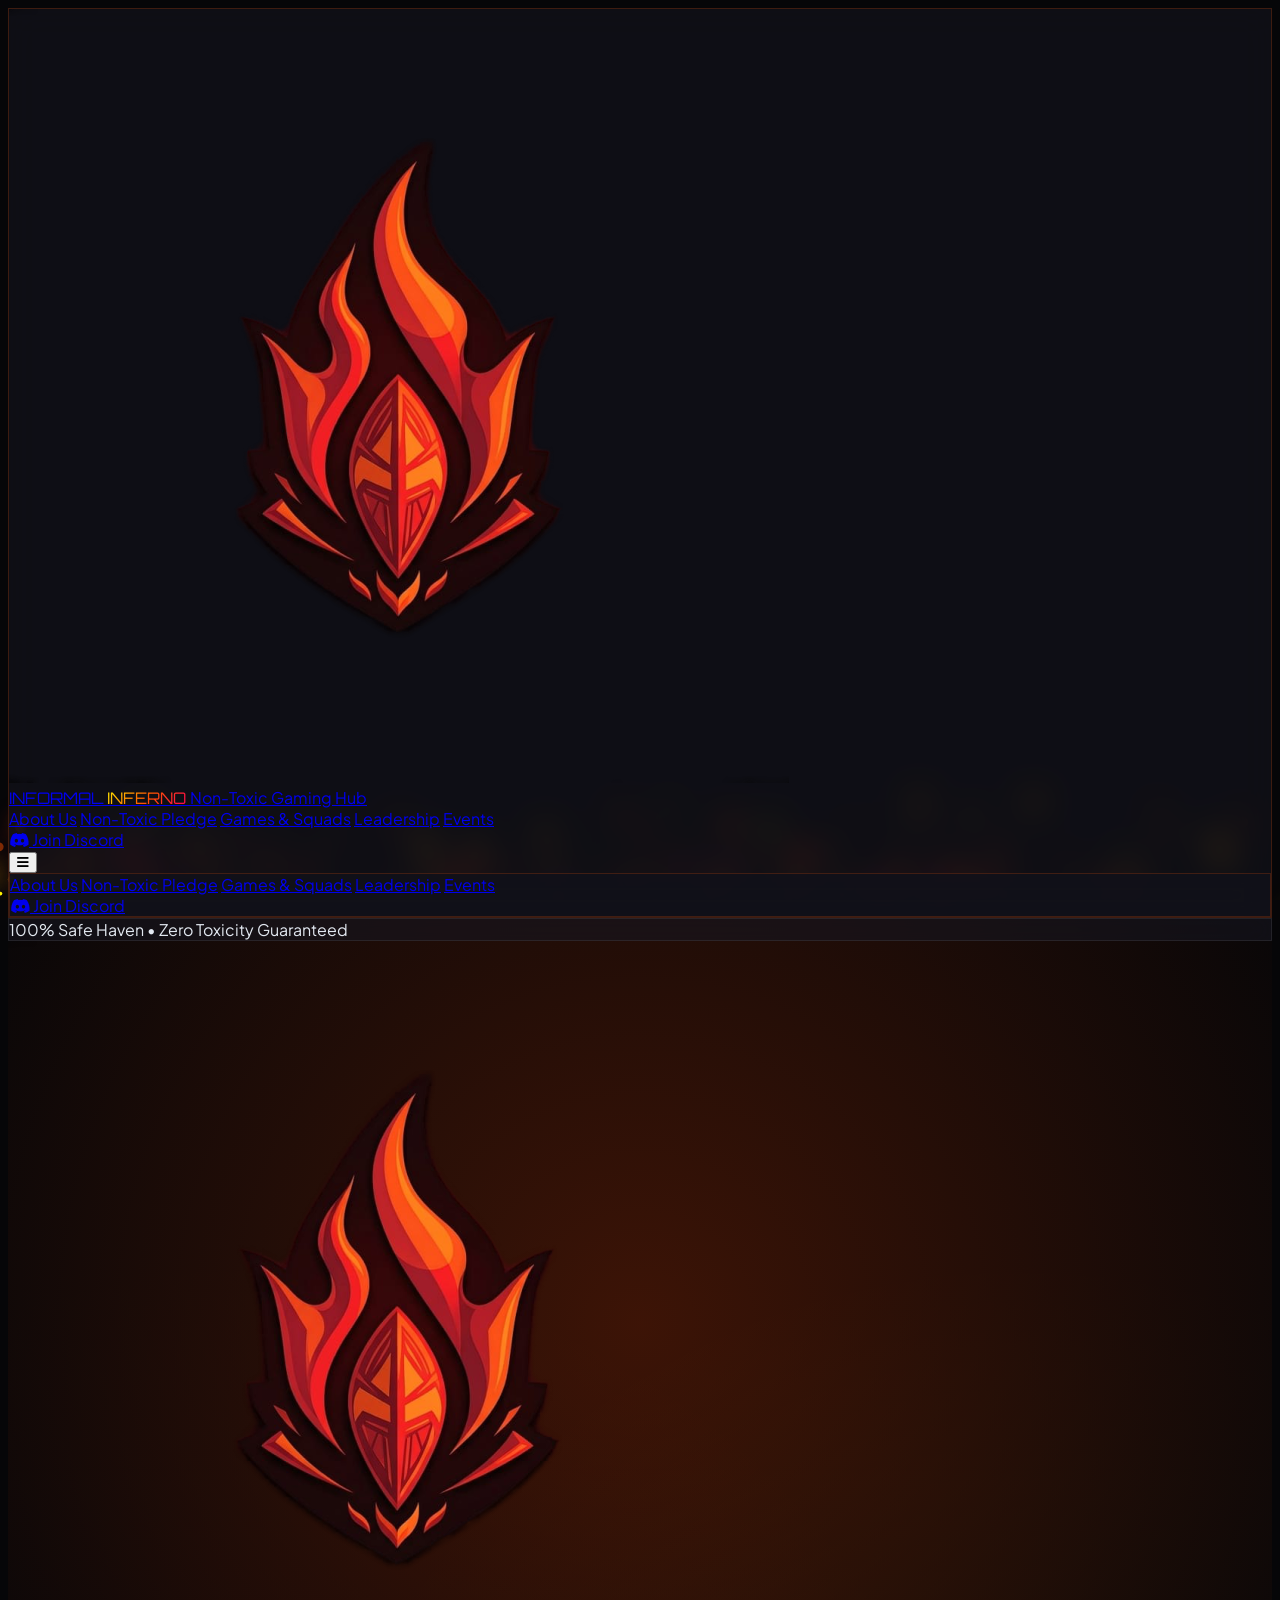
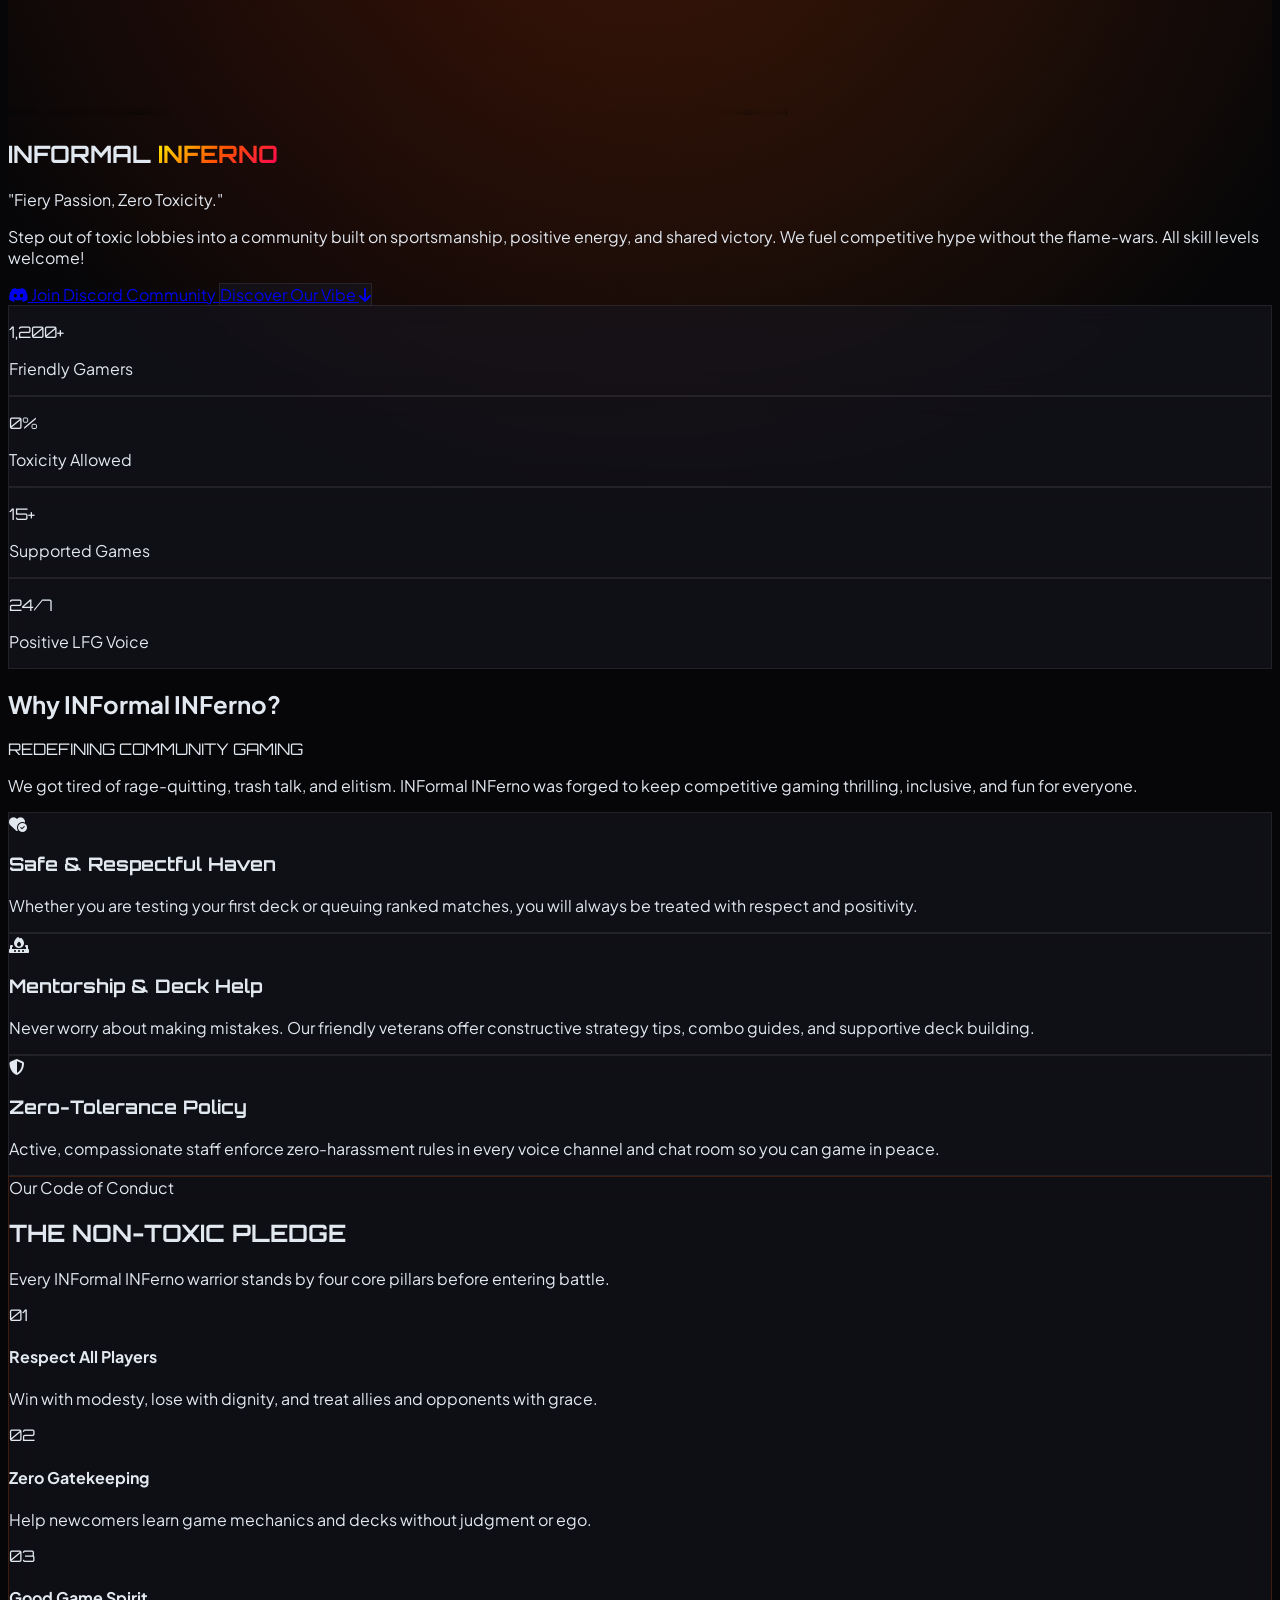
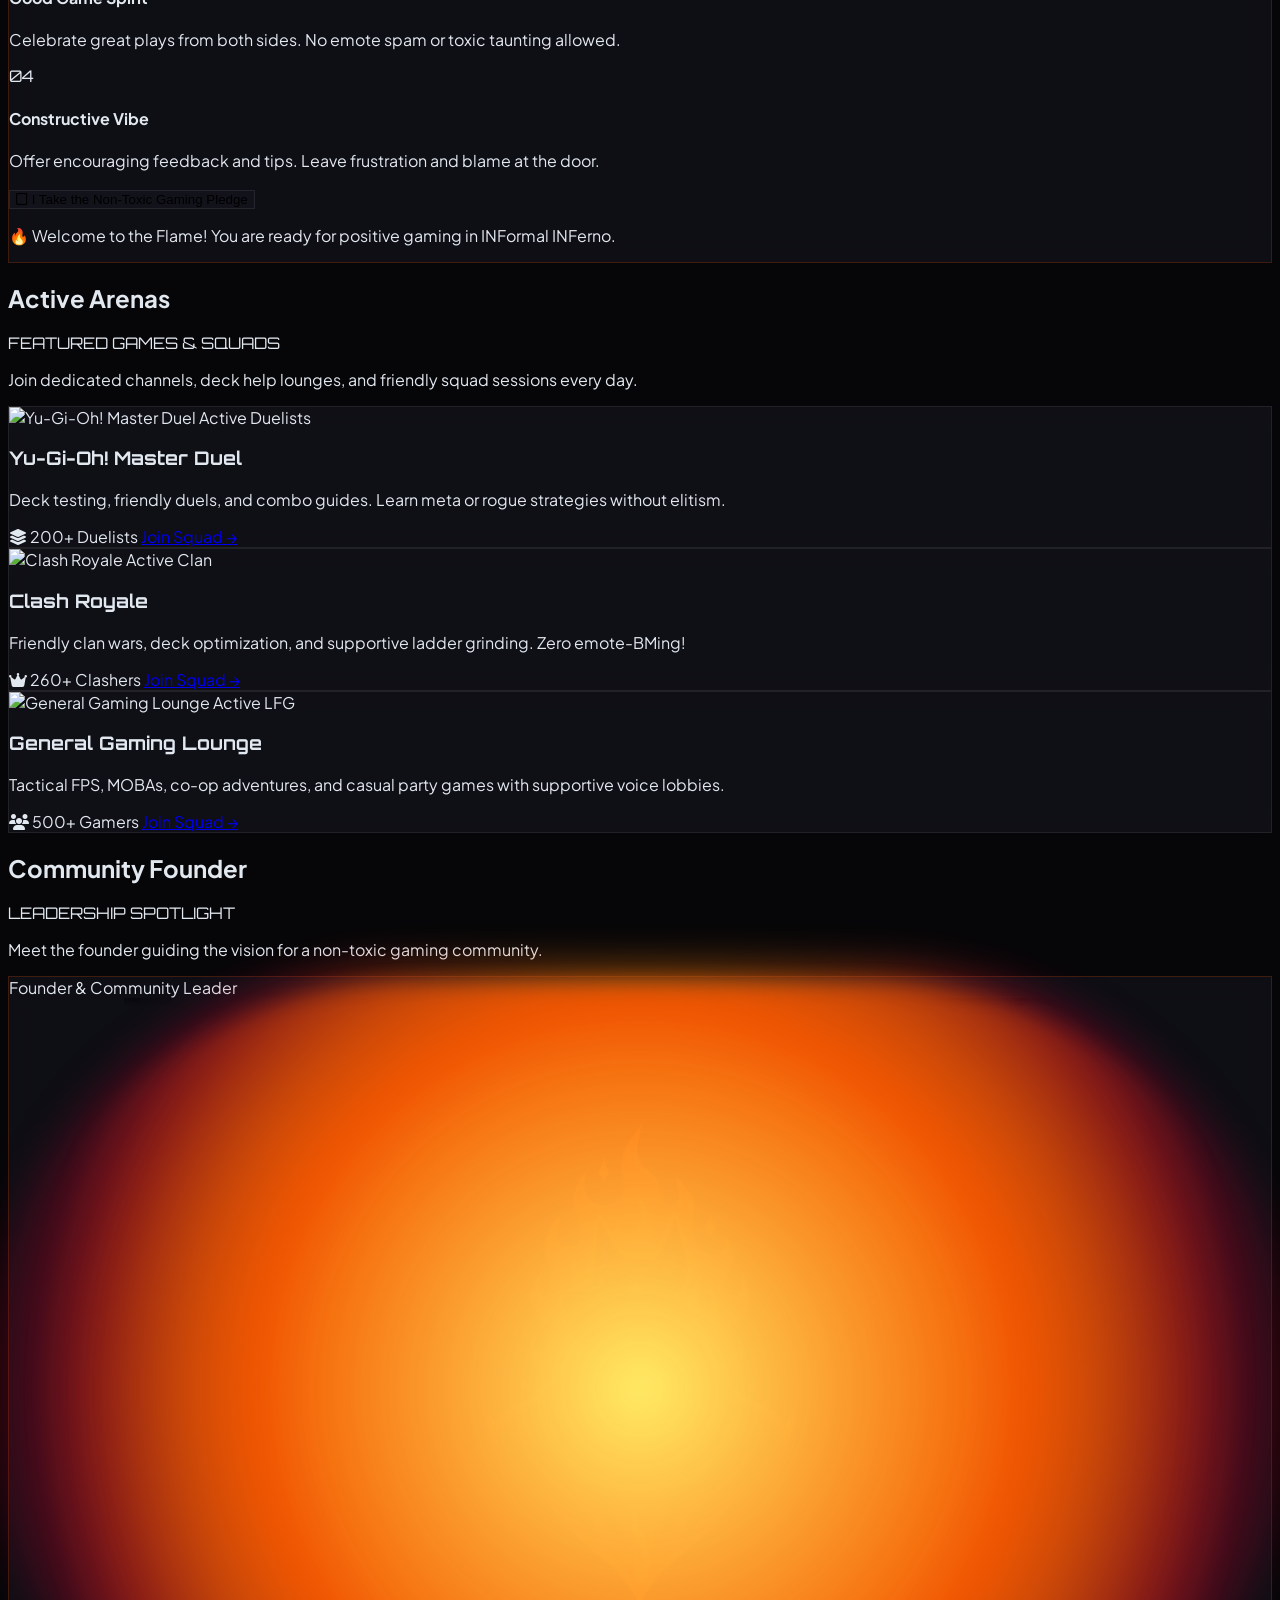
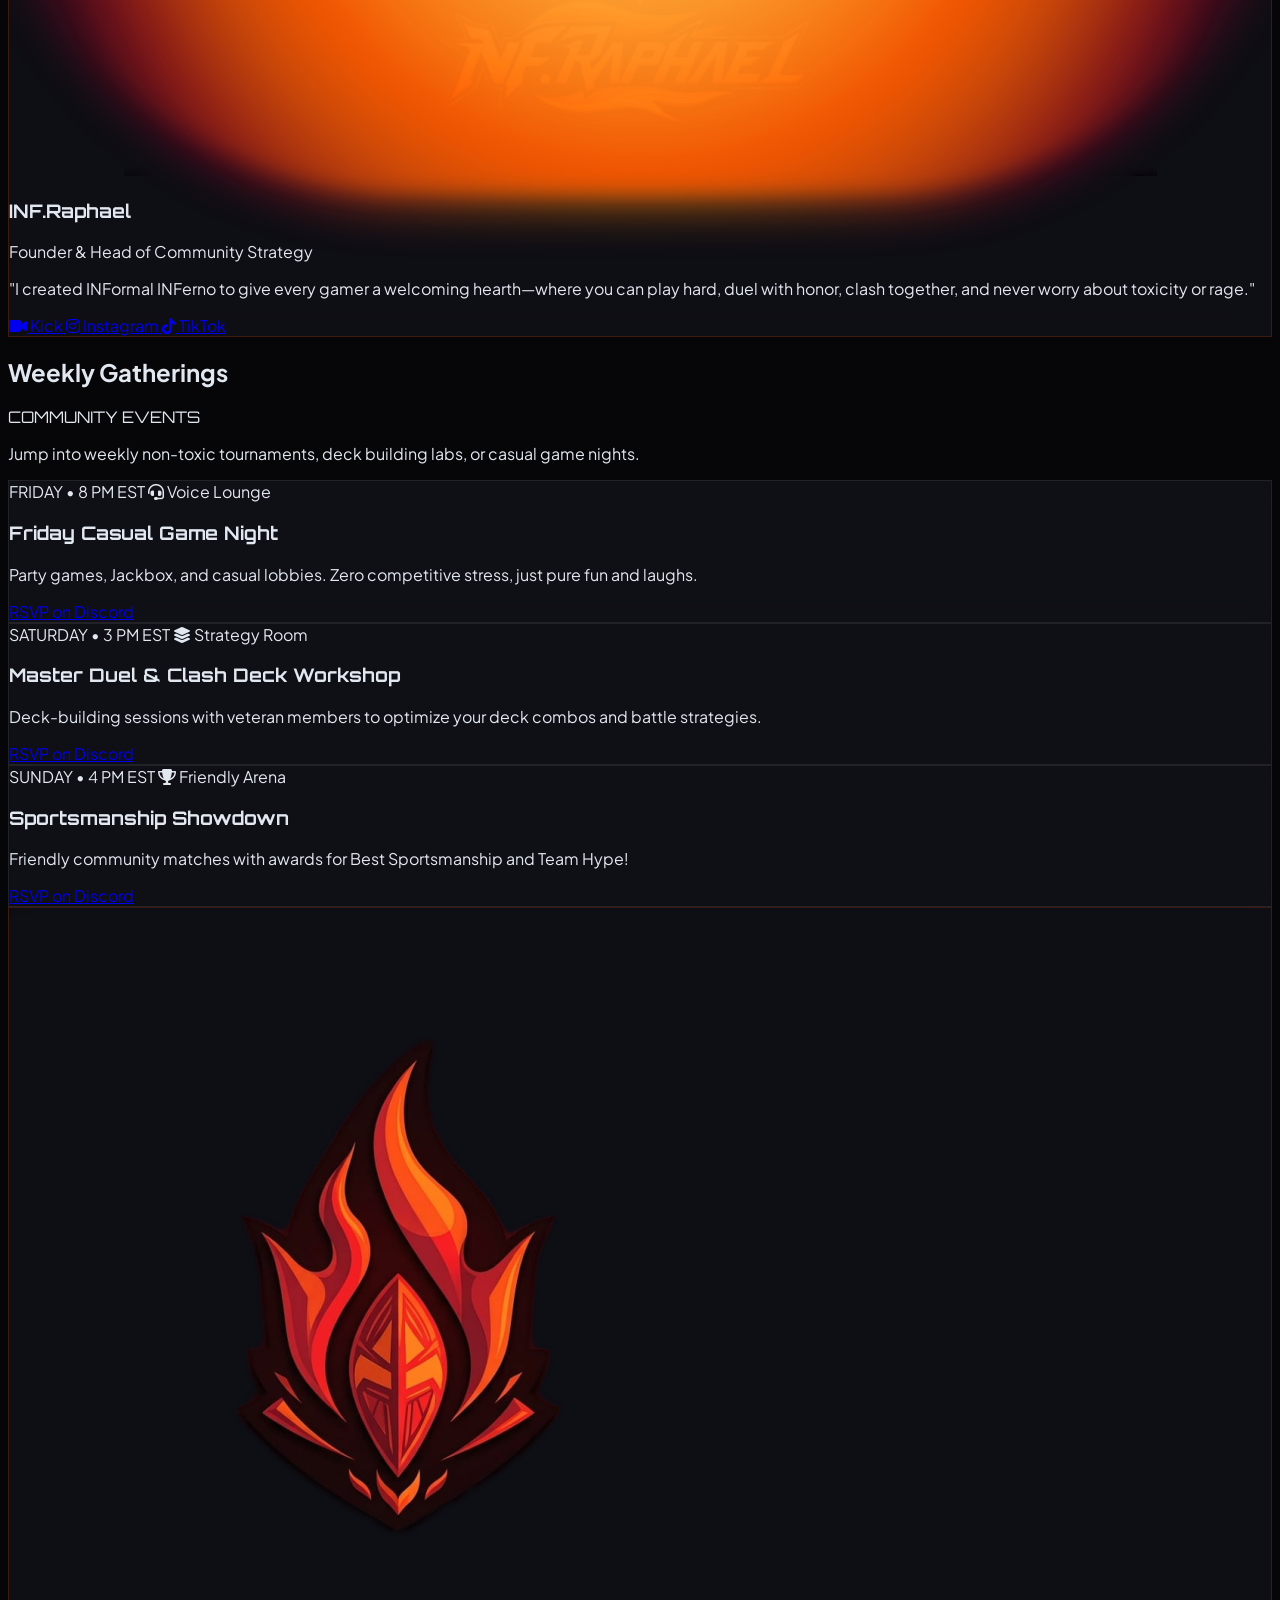
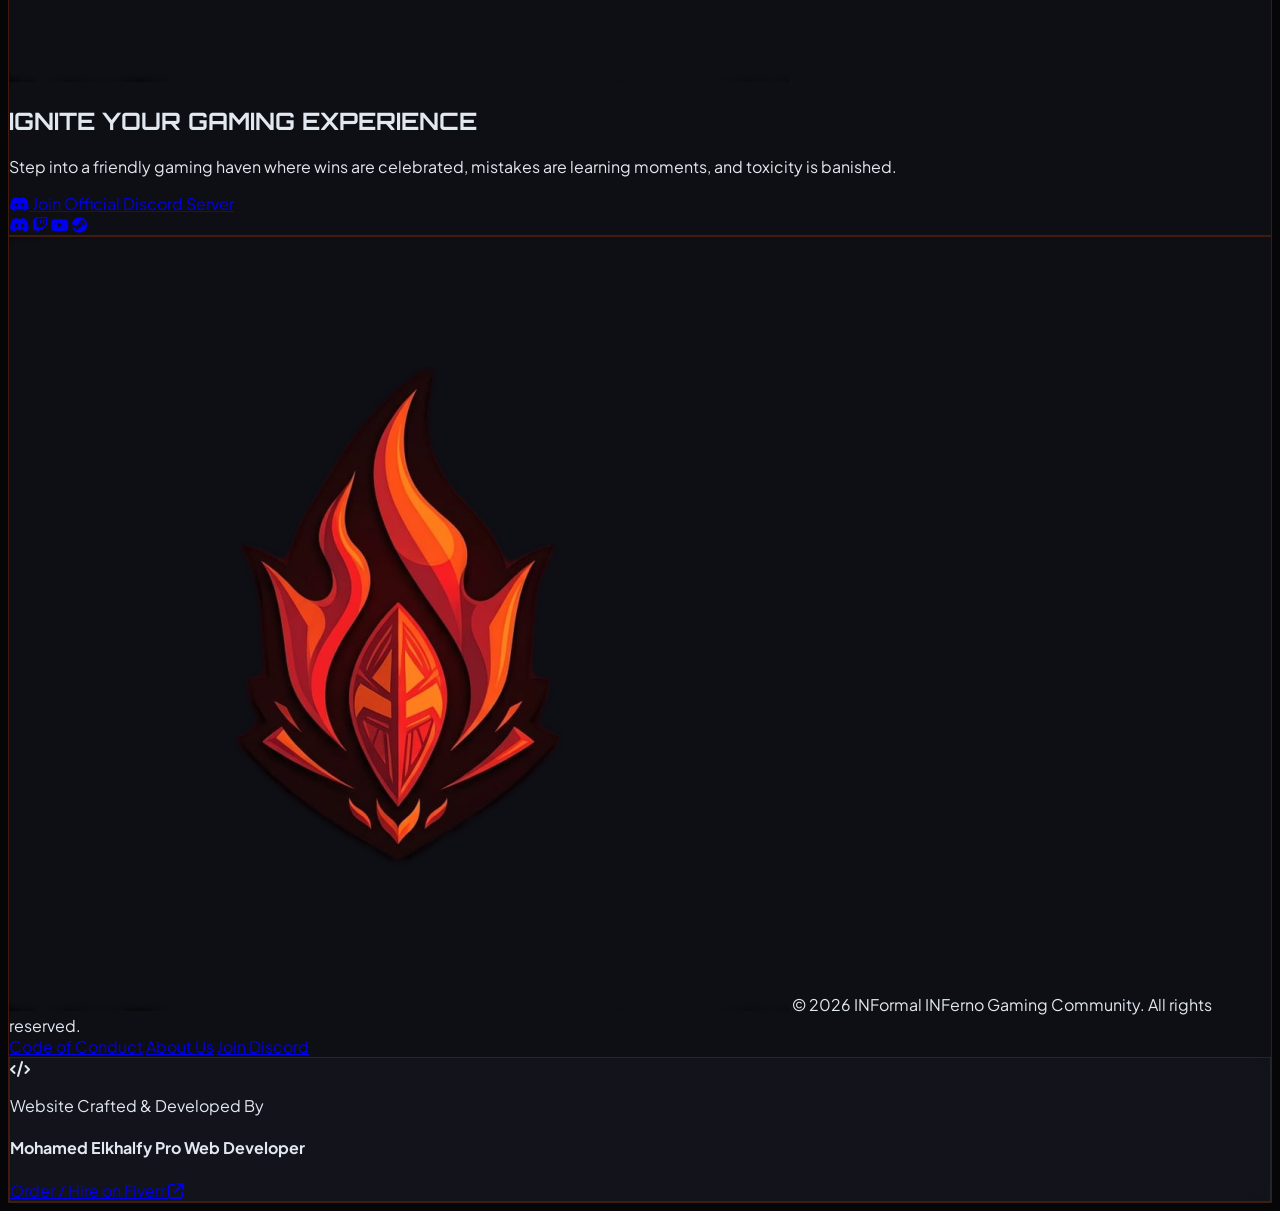
==== index.html @ 8cbe579b "initial commit fr" ====
<!DOCTYPE html>
<html lang="en" class="scroll-smooth">

<head>
    <meta charset="UTF-8">
    <meta name="viewport" content="width=device-width, initial-scale=1.0">
    <title>INFormal INFerno | Non-Toxic Gaming Community</title>

    <!-- Custom CSS -->
    <link rel="stylesheet" href="style.css">

    <!-- Tailwind CSS CDN -->
    <script src="https://cdn.tailwindcss.com"></script>

    <!-- FontAwesome Icons CDN -->
    <link rel="stylesheet" href="https://cdnjs.cloudflare.com/ajax/libs/font-awesome/6.4.0/css/all.min.css">

    <!-- Google Fonts -->
    <link rel="preconnect" href="https://fonts.googleapis.com">
    <link rel="preconnect" href="https://fonts.gstatic.com" crossorigin>
    <link
        href="https://fonts.googleapis.com/css2?family=Orbitron:wght@600;700;800;900&family=Plus+Jakarta+Sans:wght@300;400;500;600;700&display=swap"
        rel="stylesheet">

    <script>
        tailwind.config = {
            theme: {
                extend: {
                    colors: {
                        brand: {
                            dark: '#07070a',
                            card: 'rgba(18, 18, 26, 0.75)',
                            orange: '#ff5500',
                            amber: '#ffaa00',
                            red: '#e62e00',
                            glow: '#ff4500'
                        },
                        fiverr: '#1dbf73'
                    },
                    fontFamily: {
                        heading: ['Orbitron', 'sans-serif'],
                        body: ['Plus Jakarta Sans', 'sans-serif']
                    },
                    boxShadow: {
                        'fire-glow': '0 0 25px rgba(255, 85, 0, 0.4)',
                        'fire-intense': '0 0 50px rgba(255, 69, 0, 0.7)',
                        'fiverr-glow': '0 0 25px rgba(29, 191, 115, 0.4)',
                        'glass': '0 8px 32px 0 rgba(0, 0, 0, 0.5)'
                    }
                }
            }
        }
    </script>
</head>

<body class="relative min-h-screen flex flex-col bg-[#060608] text-gray-100">

    <canvas id="flameCanvas"></canvas>

    <header class="sticky top-0 z-50 glass-panel border-b border-orange-900/30 transition-all duration-300">
        <div class="max-w-7xl mx-auto px-4 sm:px-6 lg:px-8 h-20 flex items-center justify-between">

            <!-- Logo Brand -->
            <a href="#" class="flex items-center gap-3 group">
                <img src="assets/INFBackground.png" alt="INFormal INFerno Logo"
                    class="h-12 w-auto object-contain transition-transform duration-300 group-hover:scale-110 fire-pulse">
                <div class="flex flex-col">
                    <span
                        class="heading-font font-black text-lg sm:text-xl tracking-wider text-white group-hover:text-amber-400 transition-colors">
                        INFORMAL <span class="gradient-text-fire">INFERNO</span>
                    </span>
                    <span
                        class="text-[10px] sm:text-xs text-orange-400 font-semibold tracking-widest uppercase -mt-1">Non-Toxic
                        Gaming Hub</span>
                </div>
            </a>

            <!-- Navigation Links -->
            <nav class="hidden md:flex items-center space-x-8 font-medium text-sm">
                <a href="#about" class="text-gray-300 hover:text-orange-400 transition-colors">About Us</a>
                <a href="#pledge" class="text-gray-300 hover:text-orange-400 transition-colors">Non-Toxic Pledge</a>
                <a href="#squads" class="text-gray-300 hover:text-orange-400 transition-colors">Games & Squads</a>
                <a href="#roster" class="text-gray-300 hover:text-orange-400 transition-colors">Leadership</a>
                <a href="#events" class="text-gray-300 hover:text-orange-400 transition-colors">Events</a>
            </nav>

            <!-- Discord Direct CTA -->
            <div class="hidden md:flex items-center space-x-4">
                <a href="https://discord.gg/GePUhkaTW" target="_blank" rel="noopener noreferrer"
                    class="px-5 py-2.5 rounded-xl font-bold text-sm bg-gradient-to-r from-orange-600 via-amber-600 to-red-600 hover:from-orange-500 hover:to-red-500 text-white shadow-fire-glow transition-all duration-300 hover:scale-105 active:scale-95 flex items-center gap-2">
                    <i class="fa-brands fa-discord text-lg"></i> Join Discord
                </a>
            </div>

            <!-- Mobile Drawer Button -->
            <button id="mobileMenuBtn" class="md:hidden text-gray-300 hover:text-white p-2 focus:outline-none"
                aria-label="Toggle Navigation">
                <i class="fa-solid fa-bars text-2xl"></i>
            </button>
        </div>

        <!-- Mobile Navigation Menu -->
        <div id="mobileMenu" class="hidden md:hidden glass-panel border-b border-orange-900/30 px-6 py-6 space-y-4">
            <a href="#about" class="block text-gray-200 hover:text-orange-400 py-1 font-medium">About Us</a>
            <a href="#pledge" class="block text-gray-200 hover:text-orange-400 py-1 font-medium">Non-Toxic Pledge</a>
            <a href="#squads" class="block text-gray-200 hover:text-orange-400 py-1 font-medium">Games & Squads</a>
            <a href="#roster" class="block text-gray-200 hover:text-orange-400 py-1 font-medium">Leadership</a>
            <a href="#events" class="block text-gray-200 hover:text-orange-400 py-1 font-medium">Events</a>
            <div class="pt-4 border-t border-gray-800">
                <a href="https://discord.gg/GePUhkaTW" target="_blank" rel="noopener noreferrer"
                    class="w-full py-3 rounded-xl font-bold bg-gradient-to-r from-orange-600 to-red-600 text-white shadow-fire-glow flex items-center justify-center gap-2">
                    <i class="fa-brands fa-discord text-lg"></i> Join Discord
                </a>
            </div>
        </div>
    </header>

    <main class="flex-grow z-10 relative">

        <section
            class="hero-bg relative min-h-[90vh] flex items-center justify-center px-4 sm:px-6 lg:px-8 py-20 overflow-hidden">
            <div class="max-w-5xl mx-auto text-center space-y-8 relative z-10">

                <!-- Anti-Toxicity Badge -->
                <div
                    class="inline-flex items-center gap-2 px-4 py-2 rounded-full glass-card border border-orange-500/40 text-xs sm:text-sm font-semibold text-amber-300 mb-2 animate-bounce">
                    <span class="w-2.5 h-2.5 rounded-full bg-emerald-400 animate-ping"></span>
                    <span>100% Safe Haven • Zero Toxicity Guaranteed</span>
                </div>

                <!-- Hero Flame Crest Logo -->
                <div class="flex justify-center my-4">
                    <div class="relative group cursor-pointer">
                        <div
                            class="absolute -inset-2 bg-gradient-to-r from-orange-600 via-amber-500 to-red-600 rounded-full blur-2xl opacity-65 group-hover:opacity-100 transition duration-1000">
                        </div>
                        <img src="assets/INFBackground.png" alt="INFormal INFerno Crest Insignia"
                            class="relative w-40 sm:w-52 h-auto object-contain fire-pulse transition-transform duration-500 hover:scale-105">
                    </div>
                </div>

                <!-- Main Heading -->
                <h1
                    class="heading-font text-4xl sm:text-6xl lg:text-7xl font-black tracking-tight text-white leading-tight">
                    INFORMAL <span class="gradient-text-fire">INFERNO</span>
                </h1>

                <!-- Tagline -->
                <p class="text-xl sm:text-2xl font-bold text-amber-200 max-w-2xl mx-auto tracking-wide">
                    "Fiery Passion, Zero Toxicity."
                </p>

                <p class="text-base sm:text-lg text-gray-300 max-w-3xl mx-auto leading-relaxed font-normal">
                    Step out of toxic lobbies into a community built on sportsmanship, positive energy, and shared
                    victory. We fuel competitive hype without the flame-wars. All skill levels welcome!
                </p>

                <!-- Hero Action CTAs -->
                <div class="flex flex-col sm:flex-row items-center justify-center gap-4 pt-4">
                    <a href="https://discord.gg/GePUhkaTW" target="_blank" rel="noopener noreferrer"
                        class="w-full sm:w-auto px-8 py-4 rounded-xl font-bold text-lg bg-gradient-to-r from-orange-600 via-amber-600 to-red-600 hover:from-orange-500 hover:to-red-500 text-white shadow-fire-intense transition-all duration-300 hover:-translate-y-1 flex items-center justify-center gap-3">
                        <i class="fa-brands fa-discord text-2xl"></i>
                        <span>Join Discord Community</span>
                    </a>
                    <a href="#about"
                        class="w-full sm:w-auto px-8 py-4 rounded-xl font-semibold text-lg glass-card hover:bg-white/10 text-white border border-orange-500/30 transition-all duration-300 flex items-center justify-center gap-2">
                        <span>Discover Our Vibe</span>
                        <i class="fa-solid fa-arrow-down text-orange-400"></i>
                    </a>
                </div>

                <!-- Stats Counters -->
                <div class="grid grid-cols-2 md:grid-cols-4 gap-4 pt-12 border-t border-orange-900/30 mt-12">
                    <div class="p-4 rounded-xl glass-card">
                        <p class="heading-font text-2xl sm:text-3xl font-extrabold text-amber-400">1,200+</p>
                        <p class="text-xs sm:text-sm text-gray-400">Friendly Gamers</p>
                    </div>
                    <div class="p-4 rounded-xl glass-card">
                        <p class="heading-font text-2xl sm:text-3xl font-extrabold text-orange-400">0%</p>
                        <p class="text-xs sm:text-sm text-gray-400">Toxicity Allowed</p>
                    </div>
                    <div class="p-4 rounded-xl glass-card">
                        <p class="heading-font text-2xl sm:text-3xl font-extrabold text-amber-400">15+</p>
                        <p class="text-xs sm:text-sm text-gray-400">Supported Games</p>
                    </div>
                    <div class="p-4 rounded-xl glass-card">
                        <p class="heading-font text-2xl sm:text-3xl font-extrabold text-red-400">24/7</p>
                        <p class="text-xs sm:text-sm text-gray-400">Positive LFG Voice</p>
                    </div>
                </div>

            </div>
        </section>

        <section id="about" class="py-24 px-4 sm:px-6 lg:px-8 max-w-7xl mx-auto relative">
            <div class="text-center space-y-4 mb-16">
                <h2 class="text-xs font-bold uppercase tracking-widest text-orange-500">Why INFormal INFerno?</h2>
                <p class="heading-font text-3xl sm:text-5xl font-extrabold text-white">REDEFINING COMMUNITY GAMING</p>
                <p class="text-gray-400 max-w-2xl mx-auto">We got tired of rage-quitting, trash talk, and elitism.
                    INFormal INFerno was forged to keep competitive gaming thrilling, inclusive, and fun for everyone.
                </p>
            </div>

            <div class="grid grid-cols-1 md:grid-cols-3 gap-8">
                <!-- Feature 1 -->
                <div class="glass-card p-8 rounded-2xl relative overflow-hidden group">
                    <div
                        class="w-14 h-14 rounded-xl bg-orange-500/10 border border-orange-500/30 flex items-center justify-center text-orange-400 text-2xl mb-6 group-hover:scale-110 transition-transform">
                        <i class="fa-solid fa-heart-circle-check"></i>
                    </div>
                    <h3 class="heading-font text-xl font-bold text-white mb-3">Safe & Respectful Haven</h3>
                    <p class="text-gray-400 leading-relaxed text-sm">
                        Whether you are testing your first deck or queuing ranked matches, you will always be treated
                        with respect and positivity.
                    </p>
                </div>

                <!-- Feature 2 -->
                <div class="glass-card p-8 rounded-2xl relative overflow-hidden group">
                    <div
                        class="w-14 h-14 rounded-xl bg-amber-500/10 border border-amber-500/30 flex items-center justify-center text-amber-400 text-2xl mb-6 group-hover:scale-110 transition-transform">
                        <i class="fa-solid fa-fire-burner"></i>
                    </div>
                    <h3 class="heading-font text-xl font-bold text-white mb-3">Mentorship & Deck Help</h3>
                    <p class="text-gray-400 leading-relaxed text-sm">
                        Never worry about making mistakes. Our friendly veterans offer constructive strategy tips, combo
                        guides, and supportive deck building.
                    </p>
                </div>

                <!-- Feature 3 -->
                <div class="glass-card p-8 rounded-2xl relative overflow-hidden group">
                    <div
                        class="w-14 h-14 rounded-xl bg-red-500/10 border border-red-500/30 flex items-center justify-center text-red-400 text-2xl mb-6 group-hover:scale-110 transition-transform">
                        <i class="fa-solid fa-shield-halved"></i>
                    </div>
                    <h3 class="heading-font text-xl font-bold text-white mb-3">Zero-Tolerance Policy</h3>
                    <p class="text-gray-400 leading-relaxed text-sm">
                        Active, compassionate staff enforce zero-harassment rules in every voice channel and chat room
                        so you can game in peace.
                    </p>
                </div>
            </div>
        </section>

        <section id="pledge" class="py-20 bg-gradient-to-b from-transparent via-orange-950/20 to-transparent">
            <div class="max-w-7xl mx-auto px-4 sm:px-6 lg:px-8">
                <div class="glass-panel rounded-3xl p-8 sm:p-12 border border-orange-500/20 shadow-2xl">
                    <div class="text-center space-y-4 mb-12">
                        <span
                            class="px-3 py-1 rounded-full bg-orange-500/20 text-orange-400 text-xs font-bold tracking-wider uppercase">Our
                            Code of Conduct</span>
                        <h2 class="heading-font text-3xl sm:text-4xl font-extrabold text-white">THE NON-TOXIC PLEDGE
                        </h2>
                        <p class="text-gray-400 max-w-2xl mx-auto text-sm sm:text-base">Every INFormal INFerno warrior
                            stands by four core pillars before entering battle.</p>
                    </div>

                    <div class="grid grid-cols-1 sm:grid-cols-2 lg:grid-cols-4 gap-6">
                        <!-- Pillar 1 -->
                        <div
                            class="bg-black/40 p-6 rounded-2xl border border-gray-800 hover:border-orange-500/50 transition-all">
                            <div class="text-orange-500 font-extrabold text-3xl heading-font mb-2">01</div>
                            <h4 class="text-lg font-bold text-white mb-2">Respect All Players</h4>
                            <p class="text-xs text-gray-400">Win with modesty, lose with dignity, and treat allies and
                                opponents with grace.</p>
                        </div>

                        <!-- Pillar 2 -->
                        <div
                            class="bg-black/40 p-6 rounded-2xl border border-gray-800 hover:border-amber-500/50 transition-all">
                            <div class="text-amber-500 font-extrabold text-3xl heading-font mb-2">02</div>
                            <h4 class="text-lg font-bold text-white mb-2">Zero Gatekeeping</h4>
                            <p class="text-xs text-gray-400">Help newcomers learn game mechanics and decks without
                                judgment or ego.</p>
                        </div>

                        <!-- Pillar 3 -->
                        <div
                            class="bg-black/40 p-6 rounded-2xl border border-gray-800 hover:border-red-500/50 transition-all">
                            <div class="text-red-500 font-extrabold text-3xl heading-font mb-2">03</div>
                            <h4 class="text-lg font-bold text-white mb-2">Good Game Spirit</h4>
                            <p class="text-xs text-gray-400">Celebrate great plays from both sides. No emote spam or
                                toxic taunting allowed.</p>
                        </div>

                        <!-- Pillar 4 -->
                        <div
                            class="bg-black/40 p-6 rounded-2xl border border-gray-800 hover:border-amber-400/50 transition-all">
                            <div class="text-amber-400 font-extrabold text-3xl heading-font mb-2">04</div>
                            <h4 class="text-lg font-bold text-white mb-2">Constructive Vibe</h4>
                            <p class="text-xs text-gray-400">Offer encouraging feedback and tips. Leave frustration and
                                blame at the door.</p>
                        </div>
                    </div>

                    <!-- Interactive Pledge Button -->
                    <div class="mt-10 text-center">
                        <button id="pledgeBtn" onclick="togglePledge()"
                            class="px-8 py-3.5 rounded-xl font-bold text-sm glass-card border border-orange-500/40 text-amber-300 hover:text-white transition-all flex items-center gap-2.5 mx-auto">
                            <i id="pledgeIcon" class="fa-regular fa-square text-lg"></i>
                            <span id="pledgeText">I Take the Non-Toxic Gaming Pledge</span>
                        </button>
                        <p id="pledgeMessage" class="hidden text-emerald-400 text-sm font-semibold mt-4 animate-pulse">
                            🔥 Welcome to the Flame! You are ready for positive gaming in INFormal INFerno.
                        </p>
                    </div>
                </div>
            </div>
        </section>

        <section id="squads" class="py-24 px-4 sm:px-6 lg:px-8 max-w-7xl mx-auto">
            <div class="flex flex-col md:flex-row md:items-end justify-between mb-12">
                <div>
                    <h2 class="text-xs font-bold uppercase tracking-widest text-orange-500 mb-2">Active Arenas</h2>
                    <p class="heading-font text-3xl sm:text-4xl font-extrabold text-white">FEATURED GAMES & SQUADS</p>
                </div>
                <p class="text-gray-400 text-sm max-w-md mt-2 md:mt-0">Join dedicated channels, deck help lounges, and
                    friendly squad sessions every day.</p>
            </div>

            <div class="grid grid-cols-1 sm:grid-cols-2 lg:grid-cols-3 gap-8">

                <!-- Game 1: Yu-Gi-Oh! Master Duel -->
                <div class="glass-card rounded-2xl overflow-hidden group">
                    <div class="h-48 relative overflow-hidden bg-gradient-to-tr from-amber-900 to-indigo-950">
                        <img src="https://images.unsplash.com/photo-1618005182384-a83a8bd57fbe?auto=format&fit=crop&w=600&q=80"
                            alt="Yu-Gi-Oh! Master Duel"
                            class="w-full h-full object-cover group-hover:scale-110 transition-transform duration-500 opacity-70">
                        <span
                            class="absolute top-4 right-4 bg-amber-500/80 backdrop-blur-md text-white text-xs font-bold px-3 py-1 rounded-full flex items-center gap-1">
                            <span class="w-2 h-2 rounded-full bg-white animate-pulse"></span> Active Duelists
                        </span>
                    </div>
                    <div class="p-6">
                        <h3 class="heading-font text-xl font-bold text-white mb-2">Yu-Gi-Oh! Master Duel</h3>
                        <p class="text-xs text-gray-400 mb-4">Deck testing, friendly duels, and combo guides. Learn meta
                            or rogue strategies without elitism.</p>
                        <div
                            class="flex justify-between items-center text-xs font-semibold text-amber-400 pt-3 border-t border-gray-800">
                            <span><i class="fa-solid fa-layer-group mr-1"></i> 200+ Duelists</span>
                            <a href="https://discord.gg/GePUhkaTW" target="_blank" rel="noopener noreferrer"
                                class="hover:underline text-white flex items-center gap-1">Join Squad &rarr;</a>
                        </div>
                    </div>
                </div>

                <!-- Game 2: Clash Royale -->
                <div class="glass-card rounded-2xl overflow-hidden group">
                    <div class="h-48 relative overflow-hidden bg-gradient-to-tr from-blue-900 to-orange-950">
                        <img src="https://images.unsplash.com/photo-1563089145-599997674d42?auto=format&fit=crop&w=600&q=80"
                            alt="Clash Royale"
                            class="w-full h-full object-cover group-hover:scale-110 transition-transform duration-500 opacity-70">
                        <span
                            class="absolute top-4 right-4 bg-emerald-500/80 backdrop-blur-md text-white text-xs font-bold px-3 py-1 rounded-full flex items-center gap-1">
                            <span class="w-2 h-2 rounded-full bg-white animate-pulse"></span> Active Clan
                        </span>
                    </div>
                    <div class="p-6">
                        <h3 class="heading-font text-xl font-bold text-white mb-2">Clash Royale</h3>
                        <p class="text-xs text-gray-400 mb-4">Friendly clan wars, deck optimization, and supportive
                            ladder grinding. Zero emote-BMing!</p>
                        <div
                            class="flex justify-between items-center text-xs font-semibold text-orange-400 pt-3 border-t border-gray-800">
                            <span><i class="fa-solid fa-crown mr-1"></i> 260+ Clashers</span>
                            <a href="https://discord.gg/GePUhkaTW" target="_blank" rel="noopener noreferrer"
                                class="hover:underline text-white flex items-center gap-1">Join Squad &rarr;</a>
                        </div>
                    </div>
                </div>

                <!-- Game 3: General Gaming & Shooters -->
                <div class="glass-card rounded-2xl overflow-hidden group sm:col-span-2 lg:col-span-1">
                    <div class="h-48 relative overflow-hidden bg-gradient-to-tr from-red-900 to-slate-900">
                        <img src="https://images.unsplash.com/photo-1542751371-adc38448a05e?auto=format&fit=crop&w=600&q=80"
                            alt="General Gaming Lounge"
                            class="w-full h-full object-cover group-hover:scale-110 transition-transform duration-500 opacity-70">
                        <span
                            class="absolute top-4 right-4 bg-emerald-500/80 backdrop-blur-md text-white text-xs font-bold px-3 py-1 rounded-full flex items-center gap-1">
                            <span class="w-2 h-2 rounded-full bg-white animate-pulse"></span> Active LFG
                        </span>
                    </div>
                    <div class="p-6">
                        <h3 class="heading-font text-xl font-bold text-white mb-2">General Gaming Lounge</h3>
                        <p class="text-xs text-gray-400 mb-4">Tactical FPS, MOBAs, co-op adventures, and casual party
                            games with supportive voice lobbies.</p>
                        <div
                            class="flex justify-between items-center text-xs font-semibold text-red-400 pt-3 border-t border-gray-800">
                            <span><i class="fa-solid fa-users mr-1"></i> 500+ Gamers</span>
                            <a href="https://discord.gg/GePUhkaTW" target="_blank" rel="noopener noreferrer"
                                class="hover:underline text-white flex items-center gap-1">Join Squad &rarr;</a>
                        </div>
                    </div>
                </div>

            </div>
        </section>

        <section id="roster"
            class="py-20 bg-gradient-to-b from-black/50 via-orange-950/15 to-black/50 border-y border-orange-900/30">
            <div class="max-w-7xl mx-auto px-4 sm:px-6 lg:px-8">
                <div class="text-center space-y-4 mb-12">
                    <h2 class="text-xs font-bold uppercase tracking-widest text-orange-500">Community Founder</h2>
                    <p class="heading-font text-3xl sm:text-4xl font-extrabold text-white">LEADERSHIP SPOTLIGHT</p>
                    <p class="text-gray-400 max-w-xl mx-auto text-sm">Meet the founder guiding the vision for a
                        non-toxic gaming community.</p>
                </div>

                <div class="flex justify-center">

                    <!-- Leader Spotlight: INF.Raphael -->
                    <div
                        class="glass-panel p-8 sm:p-10 rounded-3xl border border-orange-500/50 flex flex-col items-center text-center relative group max-w-lg w-full shadow-fire-intense">

                        <div
                            class="absolute -top-3 bg-gradient-to-r from-orange-600 via-amber-600 to-red-600 text-white font-extrabold text-xs uppercase px-5 py-1 rounded-full tracking-widest shadow-md">
                            Founder & Community Leader
                        </div>

                        <!-- Fiery Glowing Aura Container -->
                        <!-- Replace the leader avatar block in index.html with this -->
                        <div class="relative my-4 flex justify-center items-center">
                            <div class="flame-aura">
                                <div
                                    class="relative w-44 h-44 rounded-full border-2 border-amber-500/80 shadow-fire-glow z-10 bg-[#07070a] flex items-center justify-center p-4">
                                    <img src="assets/Background.png" alt="INF.Raphael Insignia"
                                        class="max-w-full max-h-full object-contain filter drop-shadow-[0_0_12px_rgba(255,85,0,0.6)]">
                                </div>
                            </div>
                        </div>

                        <h3 class="heading-font text-3xl font-black text-white">INF.Raphael</h3>
                        <p class="text-sm text-amber-400 font-semibold mb-4">Founder & Head of Community Strategy</p>

                        <p class="text-sm text-gray-300 leading-relaxed mb-6">
                            "I created INFormal INFerno to give every gamer a welcoming hearth—where you can play hard,
                            duel with honor, clash together, and never worry about toxicity or rage."
                        </p>
                        <!-- Replace the tag pills container inside the Leadership card with this social links block -->
                        <div class="flex flex-wrap justify-center items-center gap-3 pt-2">
                            <!-- Kick Streaming -->
                            <a href="https://kick.com/alpha-raphael" target="_blank" rel="noopener noreferrer"
                                class="inline-flex items-center gap-2 px-4 py-2 rounded-xl bg-green-950/40 border border-green-500/40 text-green-400 hover:text-white hover:bg-green-600 hover:border-green-500 transition-all text-xs font-bold shadow-md group">
                                <i
                                    class="fa-solid fa-[#53FC18] fa-video text-sm group-hover:scale-110 transition-transform"></i>
                                <span>Kick</span>
                            </a>

                            <!-- Instagram -->
                            <a href="https://instagram.com/alpha_raphael09?srtk=ODZ2dXI3djVuOXBm" target="_blank"
                                rel="noopener noreferrer"
                                class="inline-flex items-center gap-2 px-4 py-2 rounded-xl bg-pink-950/40 border border-pink-500/40 text-pink-400 hover:text-white hover:bg-gradient-to-r hover:from-purple-600 hover:to-pink-600 hover:border-pink-500 transition-all text-xs font-bold shadow-md group">
                                <i
                                    class="fa-brands fa-instagram text-sm group-hover:scale-110 transition-transform"></i>
                                <span>Instagram</span>
                            </a>

                            <!-- TikTok -->
                            <a href="https://tiktok.com/@alpha.raphael" target="_blank" rel="noopener noreferrer"
                                class="inline-flex items-center gap-2 px-4 py-2 rounded-xl bg-cyan-950/40 border border-cyan-500/40 text-cyan-400 hover:text-white hover:bg-cyan-600 hover:border-cyan-500 transition-all text-xs font-bold shadow-md group">
                                <i class="fa-brands fa-tiktok text-sm group-hover:scale-110 transition-transform"></i>
                                <span>TikTok</span>
                            </a>
                        </div>
                    </div>

                </div>
            </div>
        </section>

        <section id="events" class="py-24 px-4 sm:px-6 lg:px-8 max-w-7xl mx-auto">
            <div class="text-center space-y-4 mb-16">
                <h2 class="text-xs font-bold uppercase tracking-widest text-orange-500">Weekly Gatherings</h2>
                <p class="heading-font text-3xl sm:text-4xl font-extrabold text-white">COMMUNITY EVENTS</p>
                <p class="text-gray-400 max-w-xl mx-auto text-sm">Jump into weekly non-toxic tournaments, deck building
                    labs, or casual game nights.</p>
            </div>

            <div class="grid grid-cols-1 lg:grid-cols-3 gap-6">

                <!-- Event 1 -->
                <div class="glass-card p-6 rounded-2xl flex flex-col justify-between border-l-4 border-l-orange-500">
                    <div>
                        <div class="flex justify-between items-start mb-4">
                            <span
                                class="text-xs font-bold text-orange-400 bg-orange-500/10 px-3 py-1 rounded-full">FRIDAY
                                • 8 PM EST</span>
                            <span class="text-xs text-gray-400"><i class="fa-solid fa-headset mr-1"></i> Voice
                                Lounge</span>
                        </div>
                        <h3 class="heading-font text-lg font-bold text-white mb-2">Friday Casual Game Night</h3>
                        <p class="text-xs text-gray-400 leading-relaxed mb-4">Party games, Jackbox, and casual lobbies.
                            Zero competitive stress, just pure fun and laughs.</p>
                    </div>
                    <a href="https://discord.gg/GePUhkaTW" target="_blank" rel="noopener noreferrer"
                        class="w-full py-2.5 rounded-lg text-xs font-bold bg-white/5 hover:bg-orange-500/20 text-orange-300 border border-orange-500/30 transition-all text-center block">
                        RSVP on Discord
                    </a>
                </div>

                <!-- Event 2 -->
                <div class="glass-card p-6 rounded-2xl flex flex-col justify-between border-l-4 border-l-amber-500">
                    <div>
                        <div class="flex justify-between items-start mb-4">
                            <span
                                class="text-xs font-bold text-amber-400 bg-amber-500/10 px-3 py-1 rounded-full">SATURDAY
                                • 3 PM EST</span>
                            <span class="text-xs text-gray-400"><i class="fa-solid fa-layer-group mr-1"></i> Strategy
                                Room</span>
                        </div>
                        <h3 class="heading-font text-lg font-bold text-white mb-2">Master Duel & Clash Deck Workshop
                        </h3>
                        <p class="text-xs text-gray-400 leading-relaxed mb-4">Deck-building sessions with veteran
                            members to optimize your deck combos and battle strategies.</p>
                    </div>
                    <a href="https://discord.gg/GePUhkaTW" target="_blank" rel="noopener noreferrer"
                        class="w-full py-2.5 rounded-lg text-xs font-bold bg-white/5 hover:bg-amber-500/20 text-amber-300 border border-amber-500/30 transition-all text-center block">
                        RSVP on Discord
                    </a>
                </div>

                <!-- Event 3 -->
                <div class="glass-card p-6 rounded-2xl flex flex-col justify-between border-l-4 border-l-red-500">
                    <div>
                        <div class="flex justify-between items-start mb-4">
                            <span class="text-xs font-bold text-red-400 bg-red-500/10 px-3 py-1 rounded-full">SUNDAY • 4
                                PM EST</span>
                            <span class="text-xs text-gray-400"><i class="fa-solid fa-trophy mr-1"></i> Friendly
                                Arena</span>
                        </div>
                        <h3 class="heading-font text-lg font-bold text-white mb-2">Sportsmanship Showdown</h3>
                        <p class="text-xs text-gray-400 leading-relaxed mb-4">Friendly community matches with awards for
                            Best Sportsmanship and Team Hype!</p>
                    </div>
                    <a href="https://discord.gg/GePUhkaTW" target="_blank" rel="noopener noreferrer"
                        class="w-full py-2.5 rounded-lg text-xs font-bold bg-white/5 hover:bg-red-500/20 text-red-300 border border-red-500/30 transition-all text-center block">
                        RSVP on Discord
                    </a>
                </div>

            </div>
        </section>

        <section class="py-20 px-4 sm:px-6 lg:px-8 max-w-5xl mx-auto text-center">
            <div
                class="glass-panel p-10 sm:p-16 rounded-3xl relative overflow-hidden border border-orange-500/30 shadow-fire-intense">

                <!-- Background Ambient Lights -->
                <div
                    class="absolute -top-24 -left-24 w-72 h-72 bg-orange-600/30 rounded-full blur-3xl pointer-events-none">
                </div>
                <div
                    class="absolute -bottom-24 -right-24 w-72 h-72 bg-red-600/30 rounded-full blur-3xl pointer-events-none">
                </div>

                <img src="assets/INFBackground.png" alt="Insignia Logo" class="w-24 h-auto mx-auto mb-6 fire-pulse">

                <h2 class="heading-font text-3xl sm:text-5xl font-black text-white mb-4">IGNITE YOUR GAMING EXPERIENCE
                </h2>
                <p class="text-gray-300 max-w-2xl mx-auto mb-8 text-base sm:text-lg">
                    Step into a friendly gaming haven where wins are celebrated, mistakes are learning moments, and
                    toxicity is banished.
                </p>

                <div class="flex flex-col sm:flex-row justify-center items-center gap-4">
                    <a href="https://discord.gg/GePUhkaTW" target="_blank" rel="noopener noreferrer"
                        class="w-full sm:w-auto px-8 py-4 rounded-xl font-bold text-base bg-gradient-to-r from-orange-600 to-red-600 hover:from-orange-500 hover:to-red-500 text-white shadow-fire-glow transition-all duration-300 hover:scale-105 inline-flex items-center justify-center">
                        <i class="fa-brands fa-discord text-xl mr-2.5"></i> Join Official Discord Server
                    </a>
                </div>

                <!-- Social Links -->
                <div
                    class="flex justify-center items-center gap-6 mt-10 pt-8 border-t border-gray-800/80 text-gray-400">
                    <a href="https://discord.gg/GePUhkaTW" target="_blank" rel="noopener noreferrer"
                        class="hover:text-orange-400 text-2xl transition-colors" title="Discord"><i
                            class="fa-brands fa-discord"></i></a>
                    <a href="https://discord.gg/GePUhkaTW" target="_blank" rel="noopener noreferrer"
                        class="hover:text-purple-400 text-2xl transition-colors" title="Twitch"><i
                            class="fa-brands fa-twitch"></i></a>
                    <a href="https://discord.gg/GePUhkaTW" target="_blank" rel="noopener noreferrer"
                        class="hover:text-red-500 text-2xl transition-colors" title="YouTube"><i
                            class="fa-brands fa-youtube"></i></a>
                    <a href="https://discord.gg/GePUhkaTW" target="_blank" rel="noopener noreferrer"
                        class="hover:text-blue-400 text-2xl transition-colors" title="Steam Group"><i
                            class="fa-brands fa-steam"></i></a>
                </div>
            </div>
        </section>

    </main>

    <footer class="glass-panel border-t border-orange-900/30 py-10 z-10 relative">
        <div class="max-w-7xl mx-auto px-4 sm:px-6 lg:px-8 space-y-8">

            <div
                class="flex flex-col sm:flex-row items-center justify-between gap-4 text-xs text-gray-400 border-b border-gray-800/80 pb-6">
                <div class="flex items-center gap-3">
                    <img src="assets/INFBackground.png" alt="INF Logo" class="h-6 w-auto">
                    <span>© 2026 INFormal INFerno Gaming Community. All rights reserved.</span>
                </div>
                <div class="flex gap-6">
                    <a href="#pledge" class="hover:text-orange-400 transition-colors">Code of Conduct</a>
                    <a href="#about" class="hover:text-orange-400 transition-colors">About Us</a>
                    <a href="https://discord.gg/GePUhkaTW" target="_blank" rel="noopener noreferrer"
                        class="hover:text-orange-400 transition-colors">Join Discord</a>
                </div>
            </div>

            <!-- PROMINENT DEVELOPER CREDIT BADGE -->
            <div
                class="flex flex-col sm:flex-row items-center justify-between gap-4 p-5 rounded-2xl glass-card border border-emerald-500/40 bg-gradient-to-r from-emerald-950/30 via-black/50 to-orange-950/30 shadow-fiverr-glow">
                <div class="flex items-center gap-4">
                    <div
                        class="w-12 h-12 rounded-xl bg-emerald-500/20 border border-emerald-500/50 flex items-center justify-center text-emerald-400 text-2xl font-bold shadow-lg">
                        <i class="fa-solid fa-code"></i>
                    </div>
                    <div>
                        <p class="text-xs text-gray-400 font-medium uppercase tracking-wider">Website Crafted &
                            Developed By</p>
                        <h4 class="text-base font-extrabold text-white tracking-wide flex items-center gap-2">
                            <span>Mohamed Elkhalfy</span>
                            <span
                                class="text-xs px-2 py-0.5 rounded-full bg-emerald-500/20 text-emerald-300 border border-emerald-500/30 font-semibold">Pro
                                Web Developer</span>
                        </h4>
                    </div>
                </div>

                <a href="https://www.fiverr.com/s/wbbW9pA" target="_blank" rel="noopener noreferrer"
                    class="w-full sm:w-auto px-6 py-3 rounded-xl font-bold text-sm bg-gradient-to-r from-emerald-500 to-teal-600 hover:from-emerald-400 hover:to-teal-500 text-white shadow-fiverr-glow transition-all duration-300 hover:scale-105 flex items-center justify-center gap-2.5 group">
                    <span class="w-2.5 h-2.5 rounded-full bg-emerald-300 animate-ping"></span>
                    <span>Order / Hire on Fiverr</span>
                    <i
                        class="fa-solid fa-arrow-up-right-from-square text-xs group-hover:translate-x-0.5 group-hover:-translate-y-0.5 transition-transform"></i>
                </a>
            </div>

        </div>
    </footer>

    <!-- External JavaScript -->
    <script src="app.js"></script>
</body>

</html>
---- style.css ----
body {
    font-family: 'Plus Jakarta Sans', sans-serif;
    background-color: #060608;
    color: #e2e8f0;
    overflow-x: hidden;
}

.heading-font {
    font-family: 'Orbitron', sans-serif;
}

/* Glassmorphism utility */
.glass-panel {
    background: rgba(18, 18, 26, 0.75);
    backdrop-filter: blur(16px);
    -webkit-backdrop-filter: blur(16px);
    border: 1px solid rgba(255, 85, 0, 0.2);
}

.glass-card {
    background: rgba(22, 22, 32, 0.6);
    backdrop-filter: blur(12px);
    border: 1px solid rgba(255, 255, 255, 0.08);
    transition: all 0.35s cubic-bezier(0.4, 0, 0.2, 1);
}

.glass-card:hover {
    border-color: rgba(255, 85, 0, 0.6);
    transform: translateY(-5px);
    box-shadow: 0 12px 35px -10px rgba(255, 69, 0, 0.4);
}

/* Text Gradients */
.gradient-text-fire {
    background: linear-gradient(135deg, #fff200 0%, #ff5500 50%, #ff0055 100%);
    background-clip: text;
    -webkit-background-clip: text;
    -webkit-text-fill-color: transparent;
}

.gradient-text-fiverr {
    background: linear-gradient(135deg, #22c55e 0%, #1dbf73 50%, #10b981 100%);
    background-clip: text;
    -webkit-background-clip: text;
    -webkit-text-fill-color: transparent;
}

/* Hero Background Radial Overlays */
.hero-bg {
    background: radial-gradient(circle at 50% 30%, rgba(255, 69, 0, 0.22) 0%, rgba(6, 6, 8, 0.96) 70%),
        radial-gradient(circle at 80% 80%, rgba(255, 170, 0, 0.1) 0%, transparent 50%),
        radial-gradient(circle at 20% 80%, rgba(230, 46, 0, 0.12) 0%, transparent 50%);
}

#flameCanvas {
    position: fixed;
    top: 0;
    left: 0;
    width: 100vw;
    height: 100vh;
    pointer-events: none;
    z-index: 0;
}

/* Dynamic Flame Animations */
/* Re-added & Enhanced Fire Effects in style.css */

/* ULTRA-INTENSE FLAME AURA & FIRE GLOWS */

.flame-aura {
    position: relative;
    display: flex;
    align-items: center;
    justify-content: center;
    border-radius: 9999px;
}

/* Outer Wild Flare Layer */
.flame-aura::before {
    content: '';
    position: absolute;
    inset: -28px;
    background: radial-gradient(circle, rgba(255, 85, 0, 0.95) 0%, rgba(255, 170, 0, 0.7) 40%, rgba(230, 0, 50, 0.4) 70%, transparent 90%);
    border-radius: 9999px;
    filter: blur(22px);
    z-index: 0;
    animation: intenseFlicker 1.4s infinite ease-in-out;
    pointer-events: none;
}

/* Inner Core Intense Heat Layer */
.flame-aura::after {
    content: '';
    position: absolute;
    inset: -14px;
    background: radial-gradient(circle, rgba(255, 235, 100, 1) 0%, rgba(255, 85, 0, 0.85) 50%, transparent 80%);
    border-radius: 9999px;
    filter: blur(10px);
    z-index: 0;
    animation: intensePulse 1.8s infinite ease-in-out;
    pointer-events: none;
}

/* Aggressive Fire Animations */
@keyframes intensePulse {
    0%, 100% {
        filter: drop-shadow(0 0 30px rgba(255, 85, 0, 0.9)) drop-shadow(0 0 60px rgba(255, 170, 0, 0.7));
        transform: scale(1);
        opacity: 0.9;
    }
    50% {
        filter: drop-shadow(0 0 55px rgba(255, 120, 0, 1)) drop-shadow(0 0 90px rgba(255, 0, 60, 0.9));
        transform: scale(1.08);
        opacity: 1;
    }
}

@keyframes intenseFlicker {
    0% {
        transform: scale(1) rotate(-1.5deg);
        opacity: 0.85;
    }
    20% {
        transform: scale(1.08) rotate(2deg);
        opacity: 1;
    }
    40% {
        transform: scale(0.95) rotate(-2.5deg);
        opacity: 0.8;
    }
    60% {
        transform: scale(1.1) rotate(1.8deg);
        opacity: 0.98;
    }
    80% {
        transform: scale(0.98) rotate(-1deg);
        opacity: 0.9;
    }
    100% {
        transform: scale(1) rotate(-1.5deg);
        opacity: 0.85;
    }
}

.fire-pulse {
    animation: intensePulse 2s infinite ease-in-out;
}

/* Aggressive Card Hover Glow */
.glass-card:hover {
    border-color: rgba(255, 85, 0, 0.9);
    transform: translateY(-6px);
    box-shadow: 0 15px 45px -5px rgba(255, 69, 0, 0.7), 0 0 30px rgba(255, 170, 0, 0.5);
}

::-webkit-scrollbar {
    width: 8px;
}

::-webkit-scrollbar-track {
    background: #060608;
}

::-webkit-scrollbar-thumb {
    background: #ff5500;
    border-radius: 4px;
}

::-webkit-scrollbar-thumb:hover {
    background: #ff7700;
}
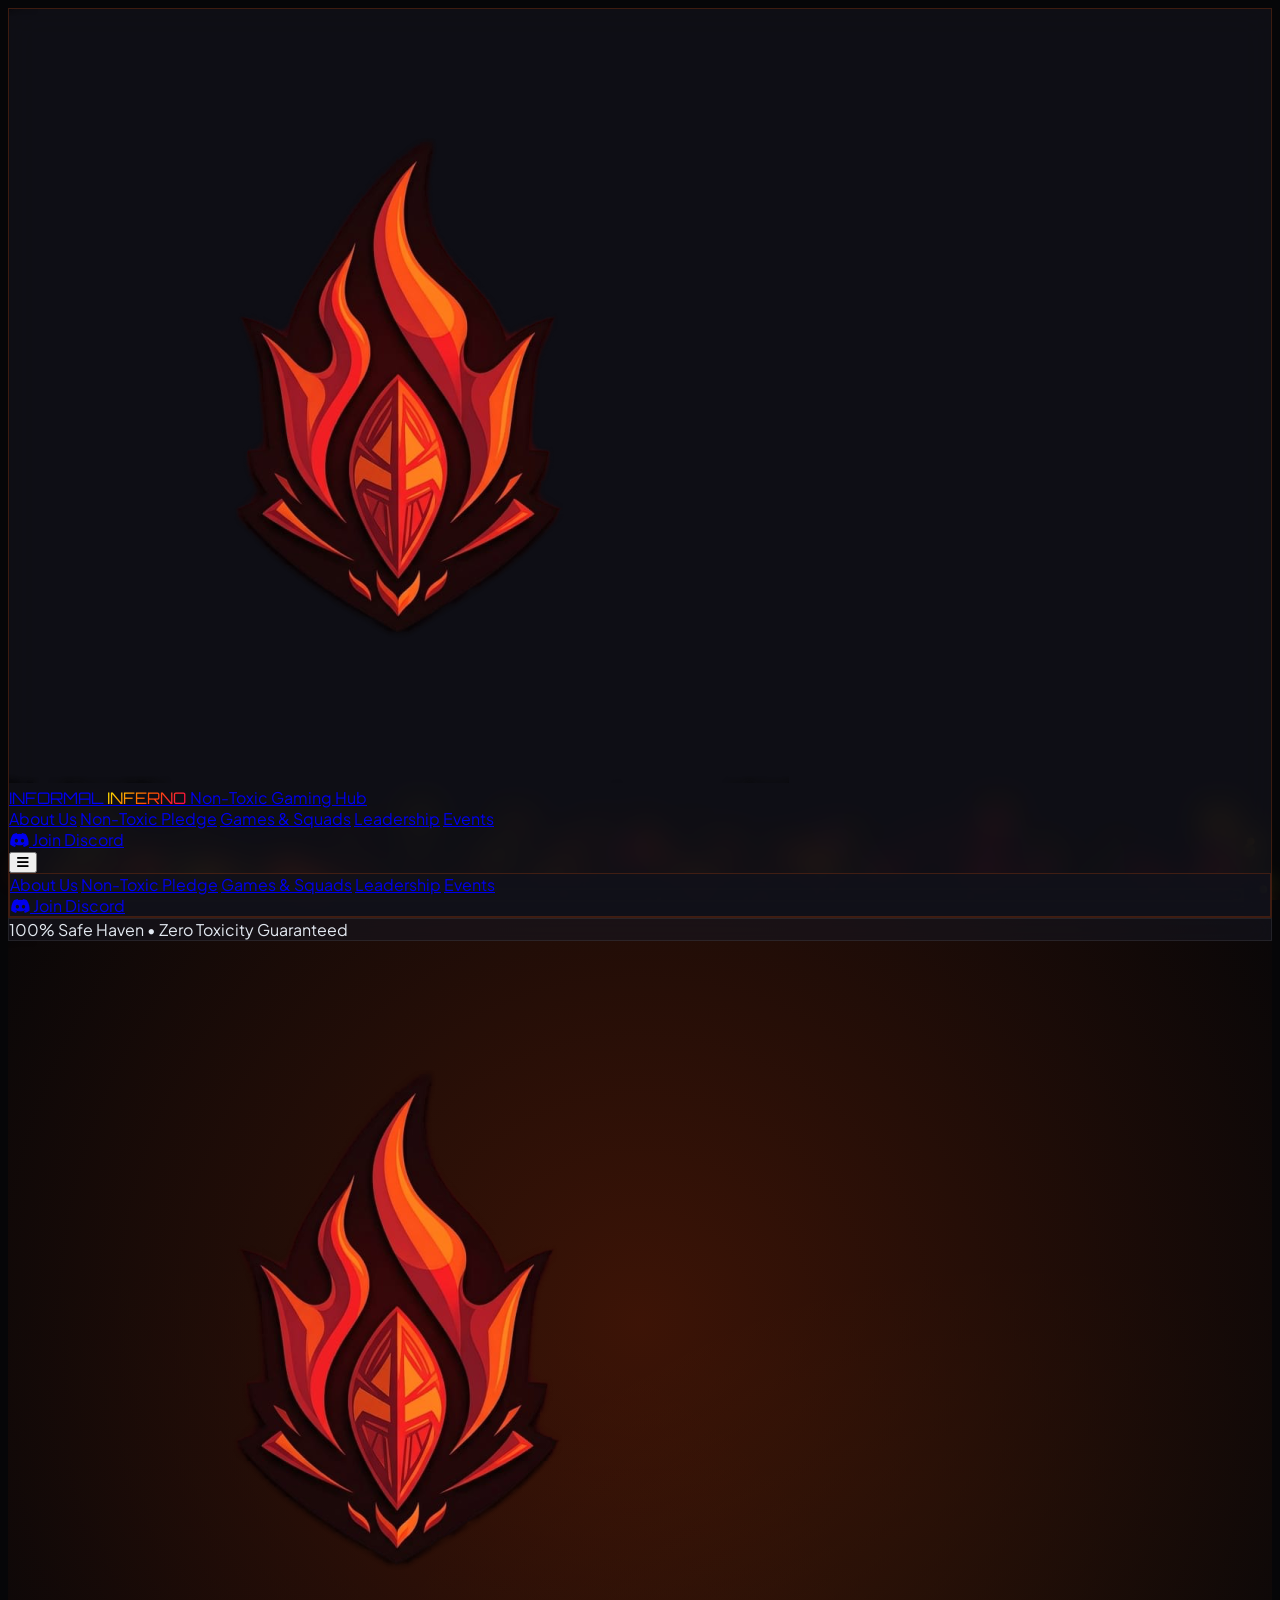
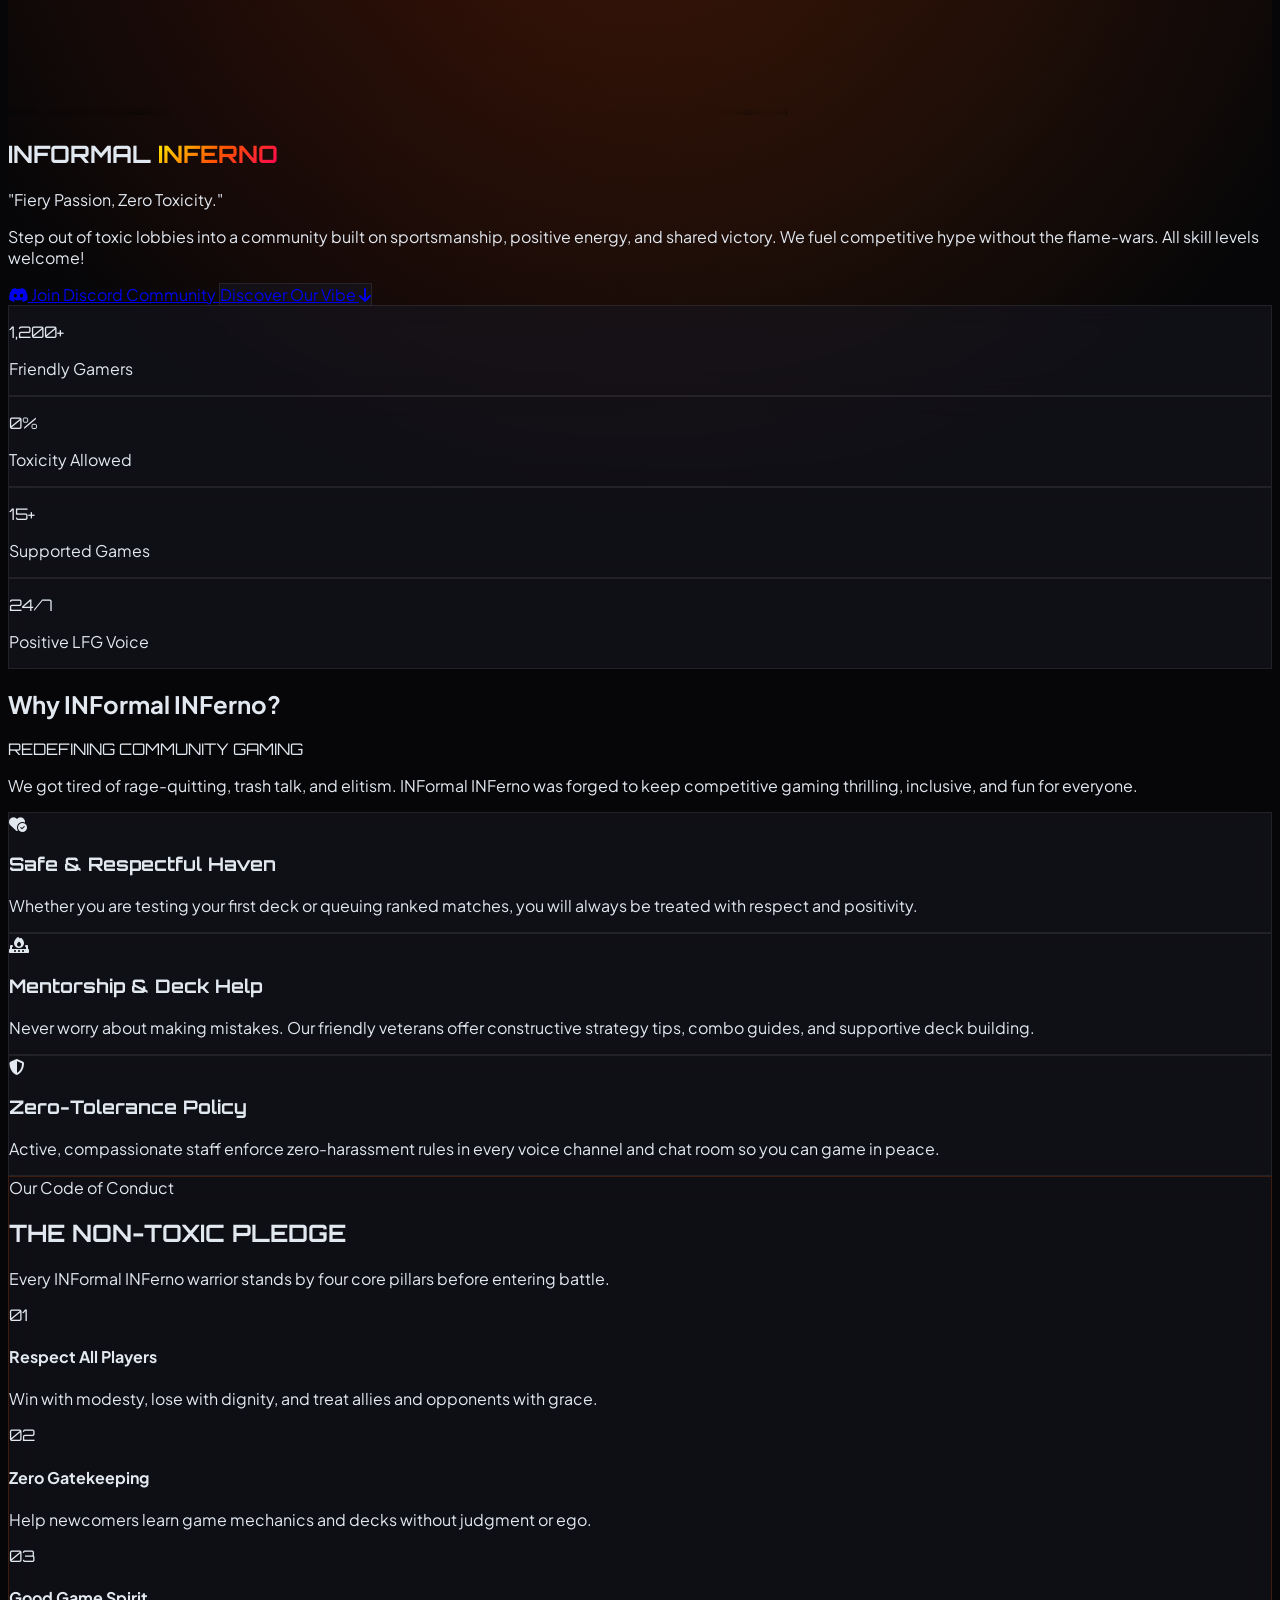
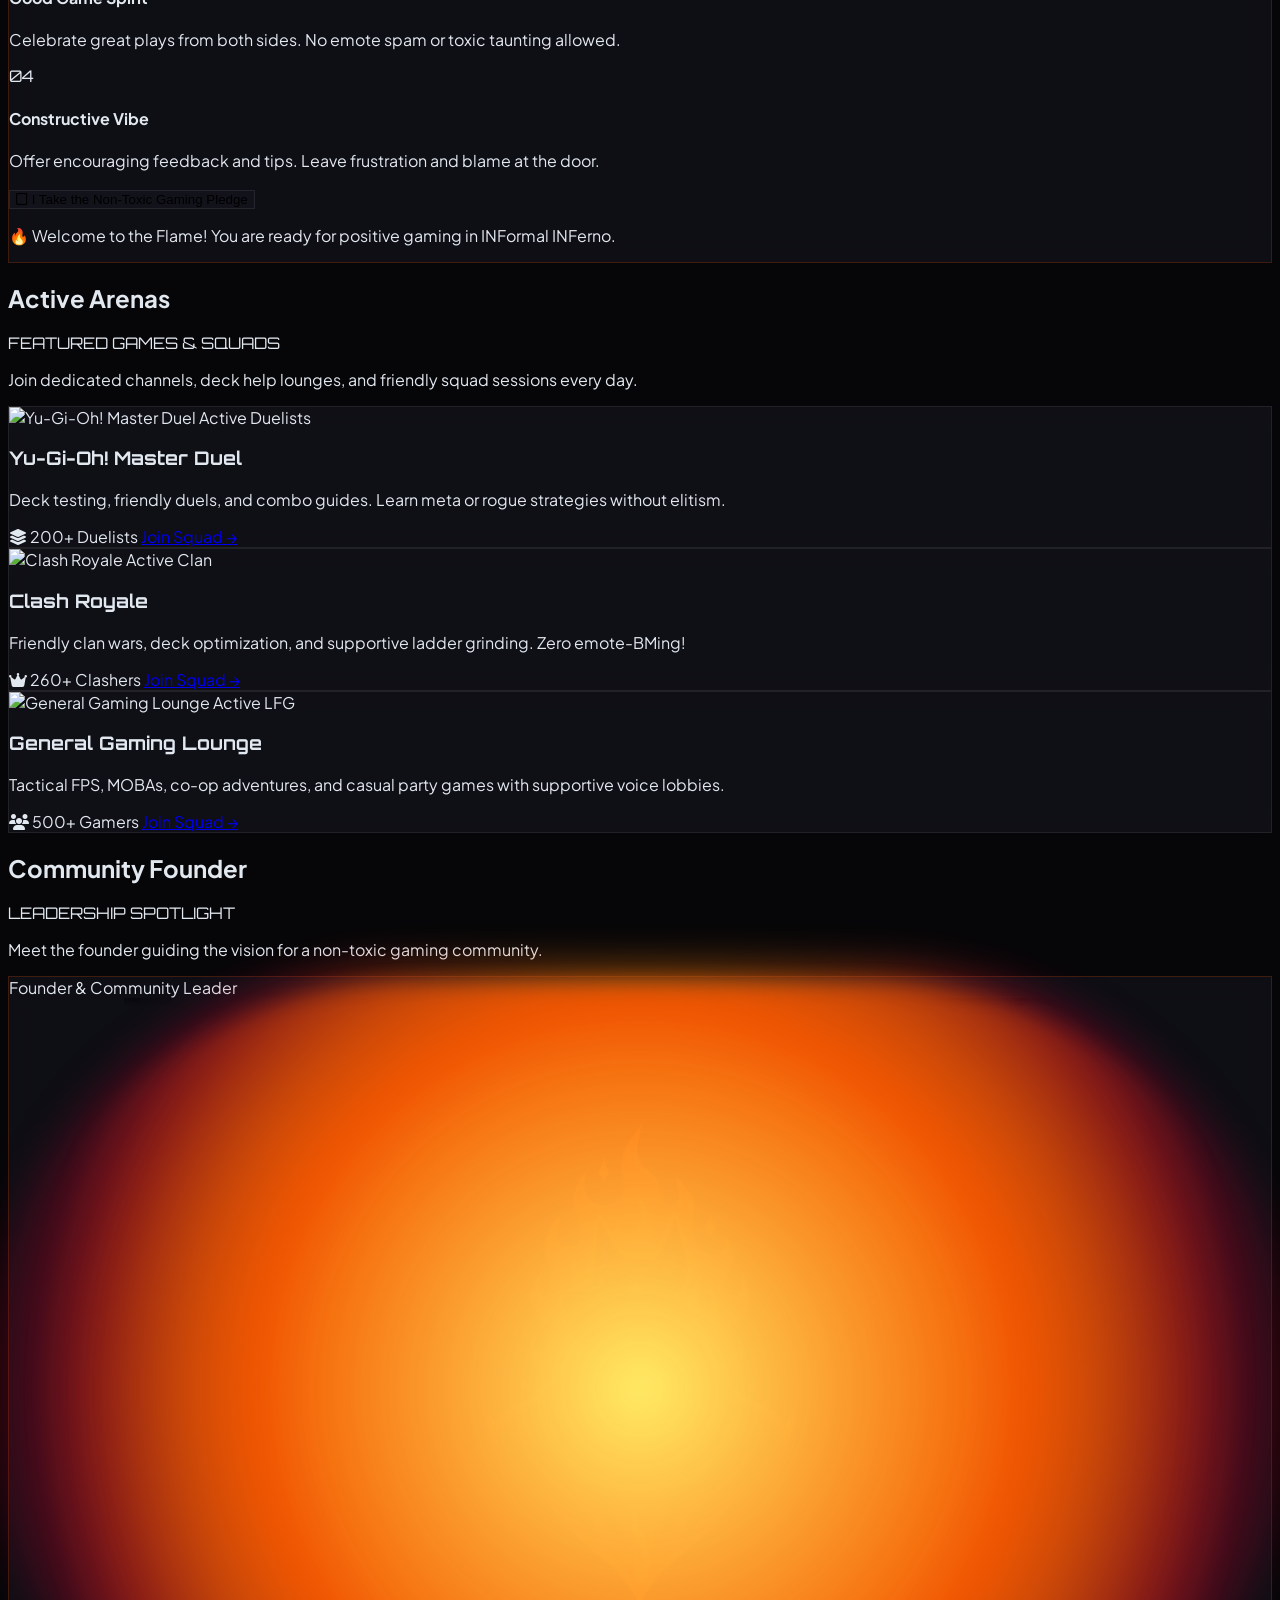
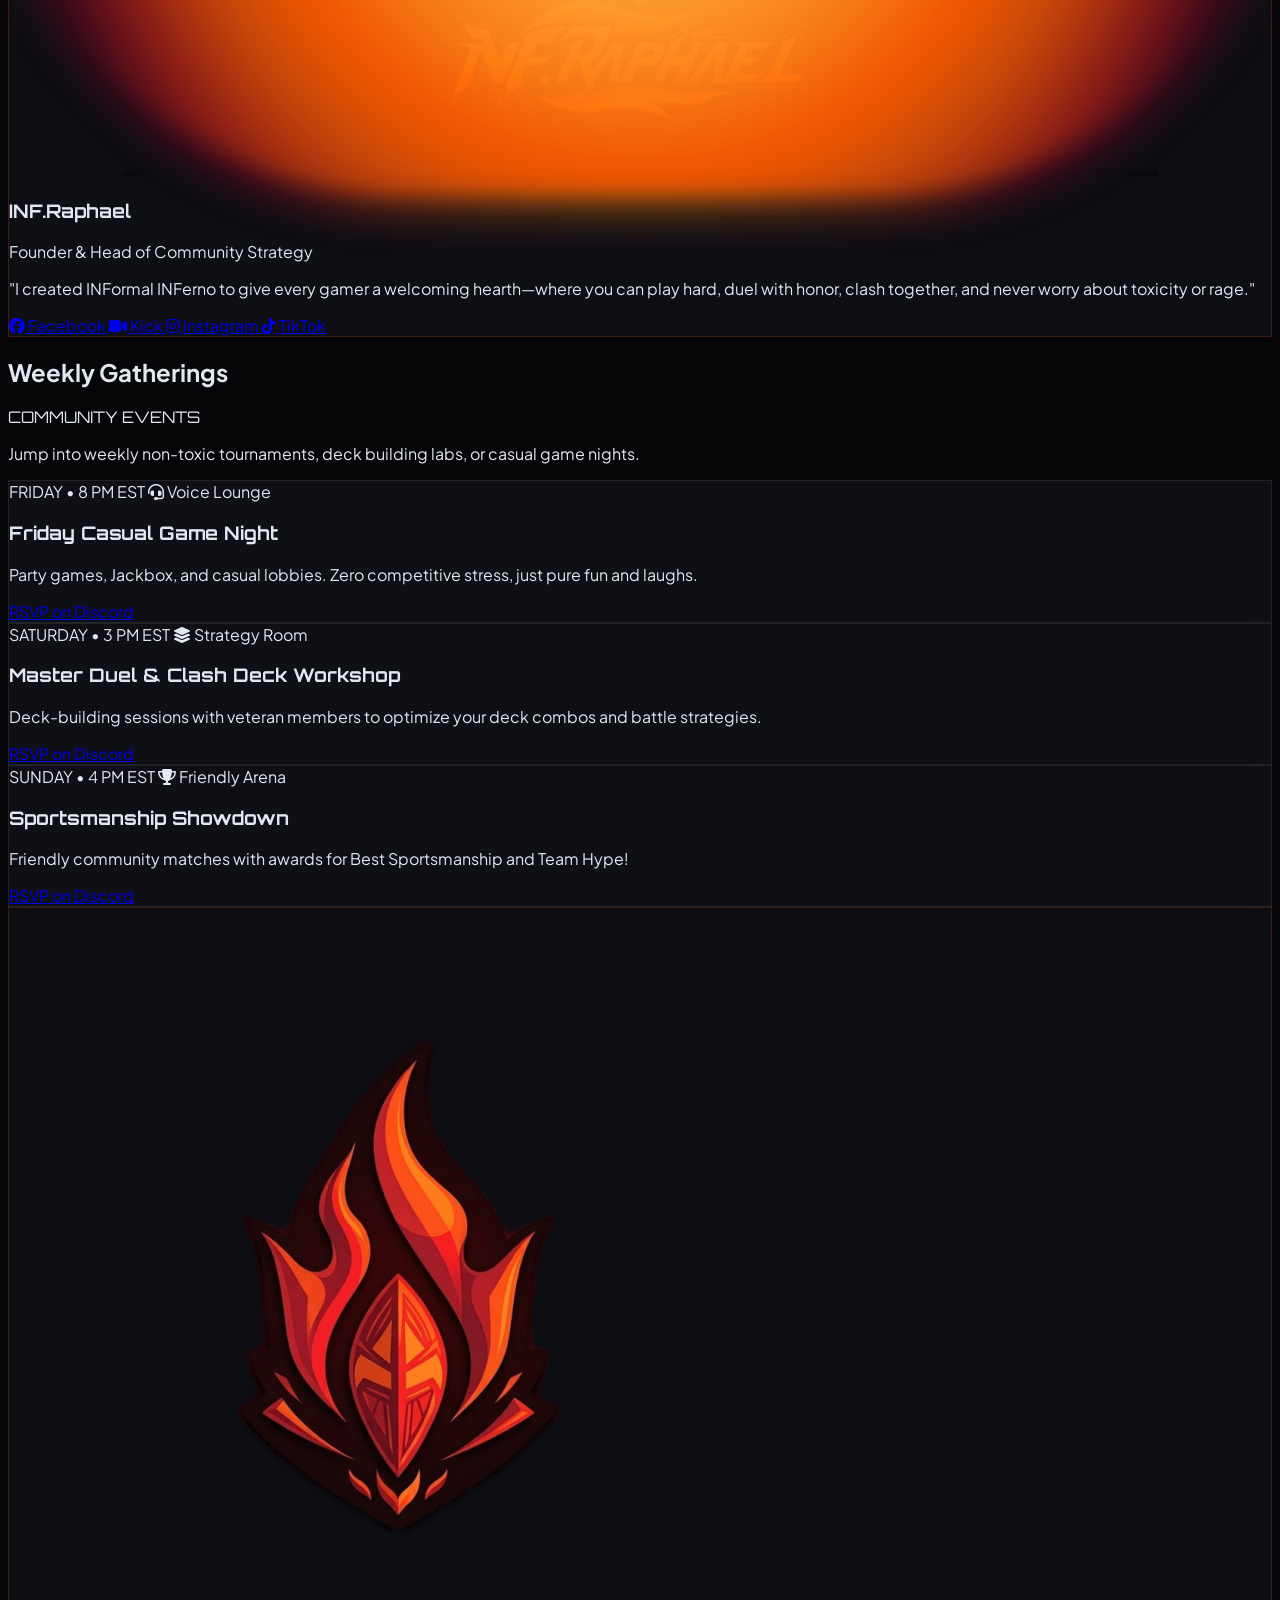
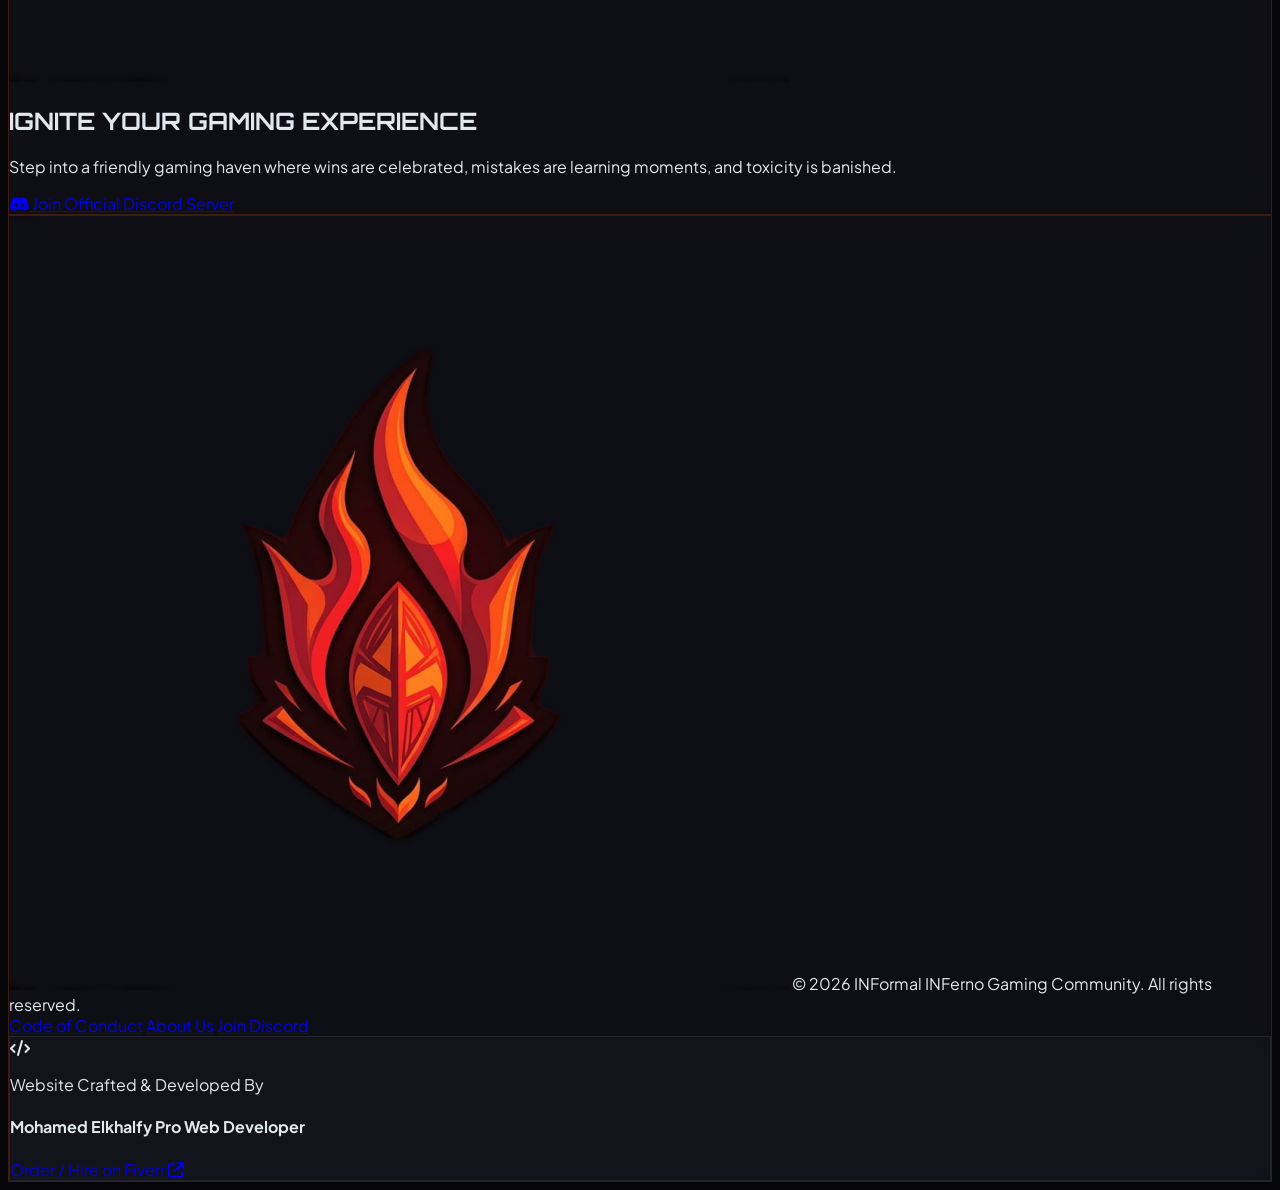
==== commit 6ecd8e98: "Changes in website design" ====
--- a/index.html
+++ b/index.html
@@ -438,6 +438,13 @@
                         </p>
                         <!-- Replace the tag pills container inside the Leadership card with this social links block -->
                         <div class="flex flex-wrap justify-center items-center gap-3 pt-2">
+                            <!-- Facebook -->
+                            <a href="https://www.facebook.com" target="_blank" rel="noopener noreferrer"
+                                class="inline-flex items-center gap-2 px-4 py-2 rounded-xl bg-blue-950/40 border border-blue-500/40 text-blue-400 hover:text-white hover:bg-blue-600 hover:border-blue-500 transition-all text-xs font-bold shadow-md group">
+                                <i class="fa-brands fa-facebook text-sm group-hover:scale-110 transition-transform"></i>
+                                <span>Facebook</span>
+                            </a>
+
                             <!-- Kick Streaming -->
                             <a href="https://kick.com/alpha-raphael" target="_blank" rel="noopener noreferrer"
                                 class="inline-flex items-center gap-2 px-4 py-2 rounded-xl bg-green-950/40 border border-green-500/40 text-green-400 hover:text-white hover:bg-green-600 hover:border-green-500 transition-all text-xs font-bold shadow-md group">
@@ -568,26 +575,8 @@
                         <i class="fa-brands fa-discord text-xl mr-2.5"></i> Join Official Discord Server
                     </a>
                 </div>
-
-                <!-- Social Links -->
-                <div
-                    class="flex justify-center items-center gap-6 mt-10 pt-8 border-t border-gray-800/80 text-gray-400">
-                    <a href="https://discord.gg/GePUhkaTW" target="_blank" rel="noopener noreferrer"
-                        class="hover:text-orange-400 text-2xl transition-colors" title="Discord"><i
-                            class="fa-brands fa-discord"></i></a>
-                    <a href="https://discord.gg/GePUhkaTW" target="_blank" rel="noopener noreferrer"
-                        class="hover:text-purple-400 text-2xl transition-colors" title="Twitch"><i
-                            class="fa-brands fa-twitch"></i></a>
-                    <a href="https://discord.gg/GePUhkaTW" target="_blank" rel="noopener noreferrer"
-                        class="hover:text-red-500 text-2xl transition-colors" title="YouTube"><i
-                            class="fa-brands fa-youtube"></i></a>
-                    <a href="https://discord.gg/GePUhkaTW" target="_blank" rel="noopener noreferrer"
-                        class="hover:text-blue-400 text-2xl transition-colors" title="Steam Group"><i
-                            class="fa-brands fa-steam"></i></a>
-                </div>
             </div>
         </section>
-
     </main>
 
     <footer class="glass-panel border-t border-orange-900/30 py-10 z-10 relative">
